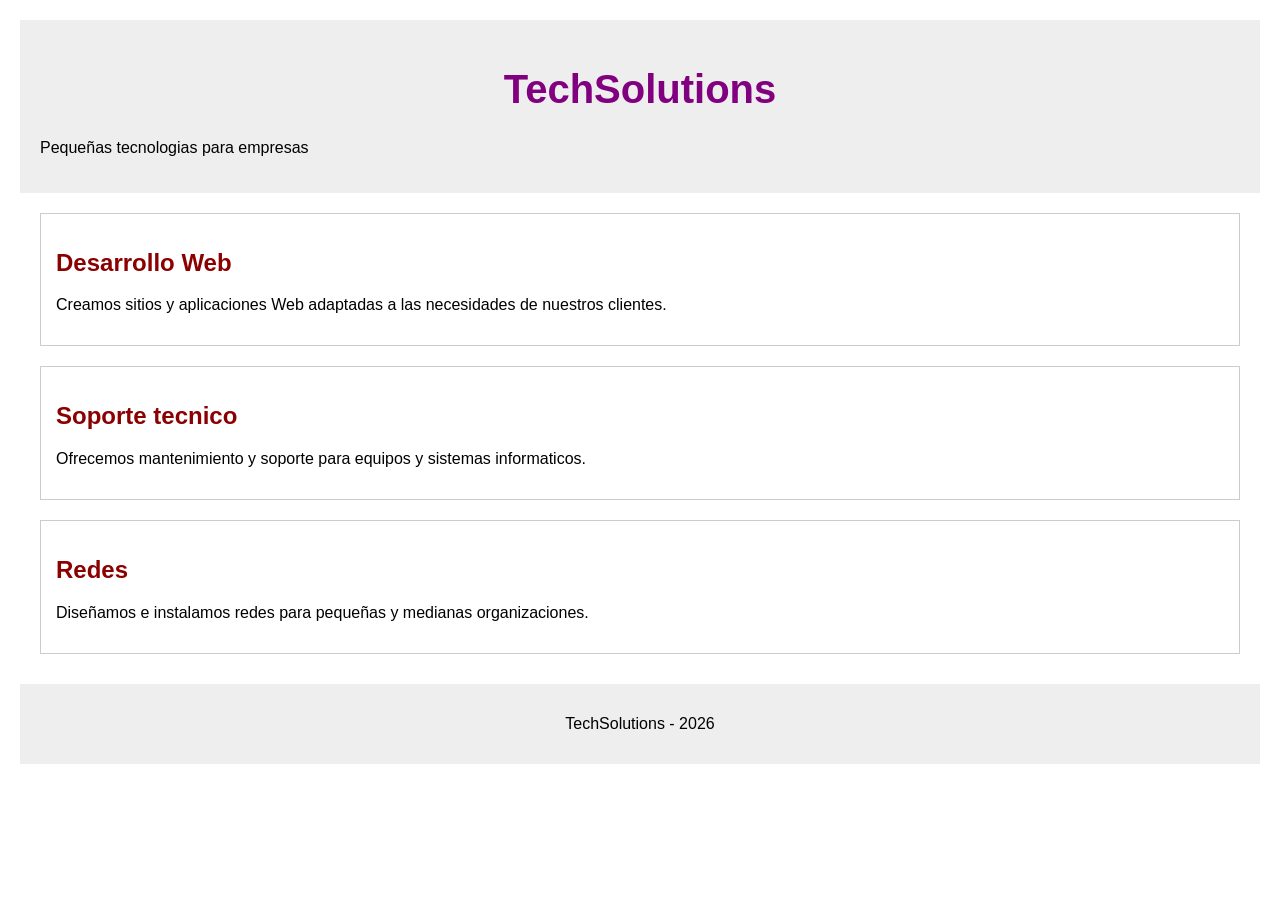
==== index.html @ f171a047 "Add files via upload laboratorio de CSS inline, interna y externa" ====
<!DOCTYPE html>
<html lang="en">
<head>
    <meta charset="UTF-8">
    <meta name="viewport" content="width=device-width, initial-scale=1.0">
    <title>Servicios tecnologicos</title>
    <link rel="stylesheet" href="estilos.css">
    <style>
    
</style>

</head>
<body>
    <header>
    <h1>TechSolutions</h1>
    <p>Pequeñas tecnologias para empresas</p>

</header>
<main>
    <section>
        <h2>Desarrollo Web</h2>
 <p>Creamos sitios y aplicaciones Web adaptadas a las necesidades de nuestros clientes.</p>
    </section>

    <section>
        <h2>Soporte tecnico</h2>
        <p>Ofrecemos mantenimiento y soporte para equipos y sistemas informaticos.</p>
    </section>

    <section>
        <h2>Redes</h2>
        <p>Diseñamos e instalamos  redes para pequeñas y medianas organizaciones.</p>
    </section>


</main>

<footer>
    <p>TechSolutions - 2026</p>
</footer>
    
</body>
</html>
---- estilos.css ----
body {
        font-family: Arial, sans-serif;
        max-width: 1000;
        margin: 0 auto;
        padding: 20px;
    }

    h1 {
        color: darkblue;
        text-align: center;
        font-size: 40px;
    }

    h2 {
        color: darkred;
    }

    header {
    background-color: #eeeeee;
    padding: 20px;
}

section {
    border: 1px solid #cccccc;
    margin: 20px;
    padding: 15px;
}

footer {
    text-align: center;
    margin-top: 30px;
    padding: 15px;
    background-color: #eeeeee;
}

h1 {
    color: purple;
}
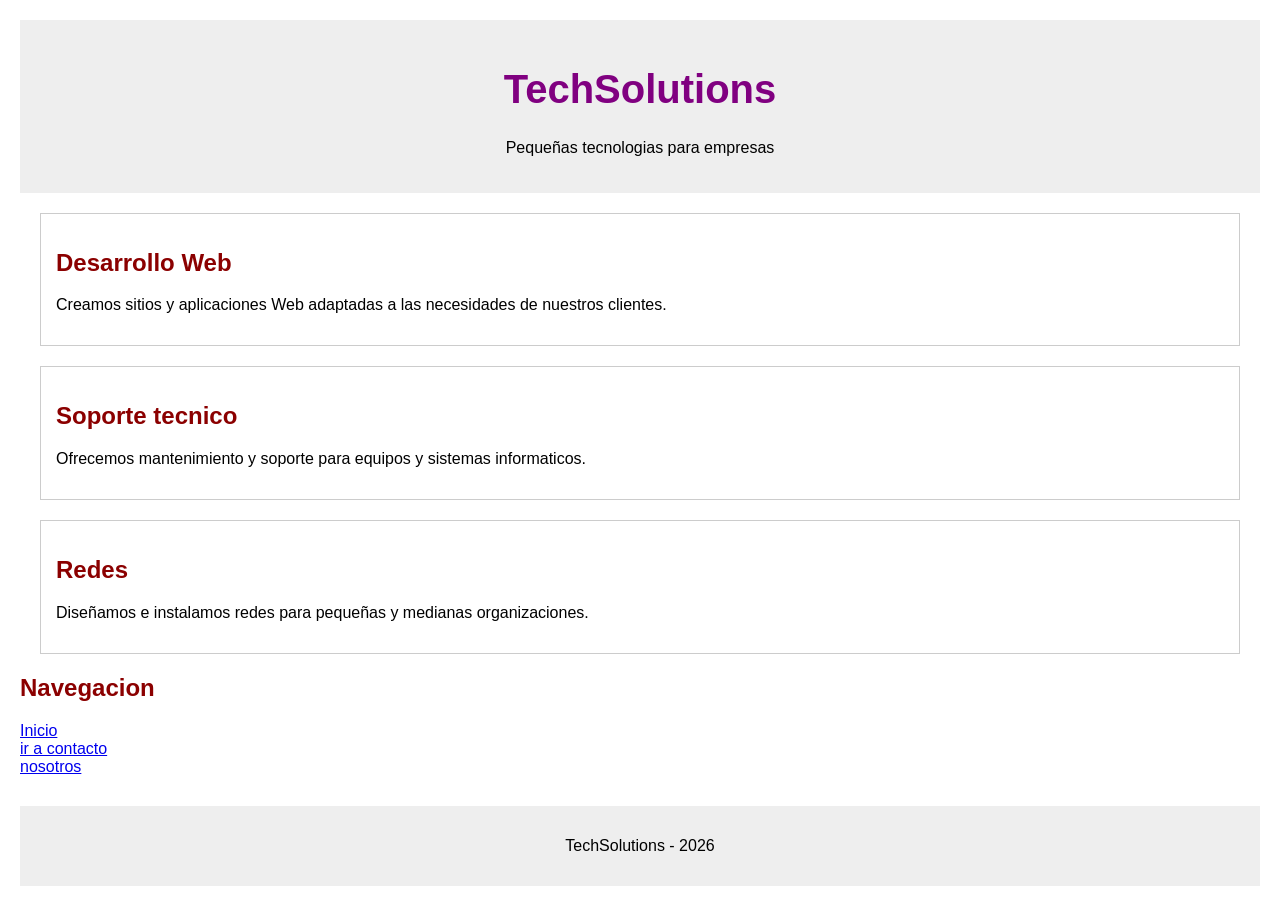
==== commit 216895b4: "Add files via upload" ====
--- a/index.html
+++ b/index.html
@@ -13,9 +13,10 @@
 <body>
     <header>
     <h1>TechSolutions</h1>
-    <p>Pequeñas tecnologias para empresas</p>
+    <p style="text-align: center;">Pequeñas tecnologias para empresas</p>
 
 </header>
+
 <main>
     <section>
         <h2>Desarrollo Web</h2>
@@ -32,7 +33,12 @@
         <p>Diseñamos e instalamos  redes para pequeñas y medianas organizaciones.</p>
     </section>
 
-
+<nav>
+    <h2>Navegacion</h2>
+    <a href="index.html">Inicio</a><br>
+    <a href="contacto.html">ir a contacto</a><br>
+    <a href="nosotros.html">nosotros</a>
+</nav>
 </main>
 
 <footer>
